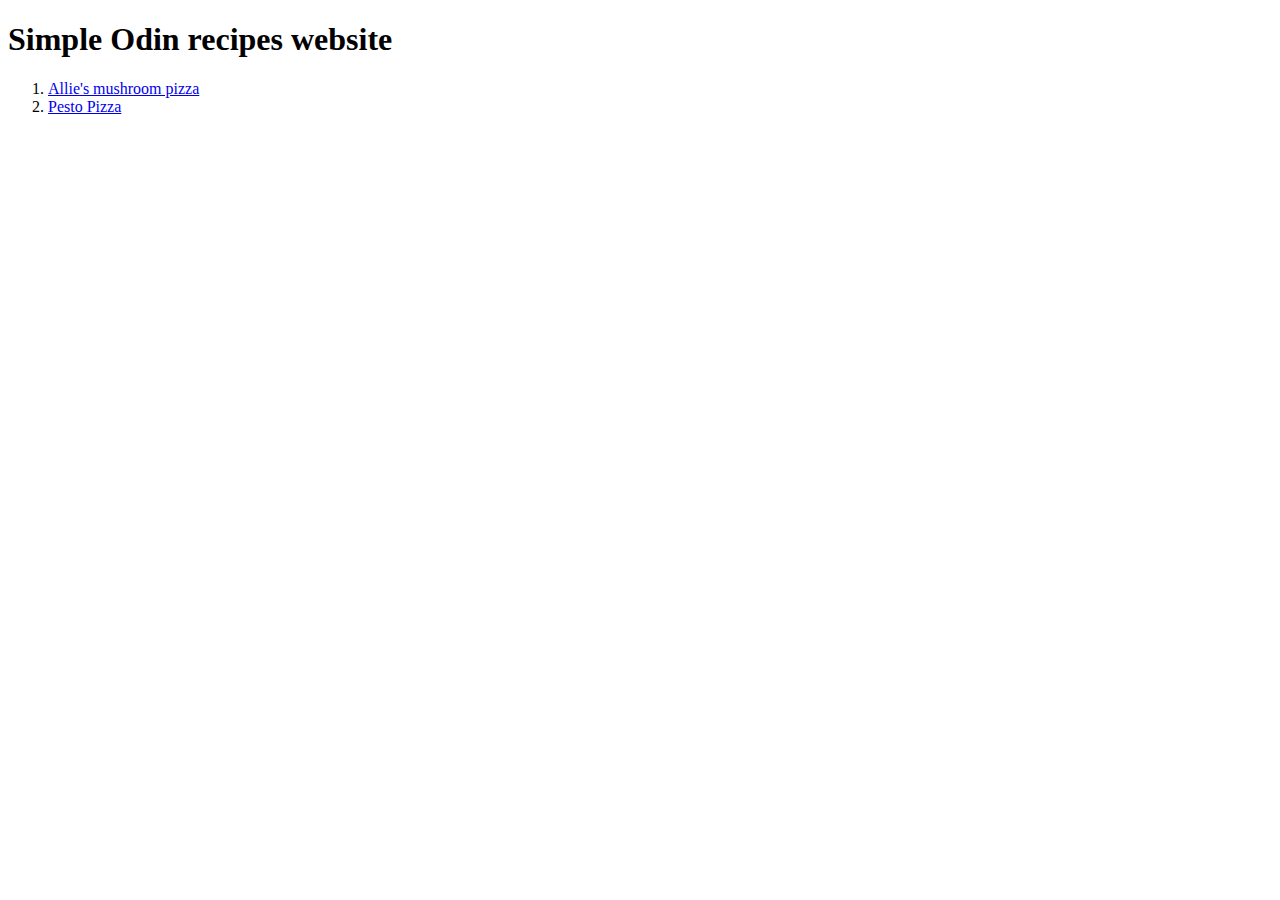
==== index.html @ c3c95ea4 "Added index.html for the website" ====
<!DOCTYPE html>
<html lang="en">
<head>
    <meta charset="UTF-8">
    <meta name="viewport" content="width=device-width, initial-scale=1.0">
    <title>Odin Recipes</title>
</head>
<body>
    <h1>Simple Odin recipes website</h1>
    <ol>
        <li><a href="./recipes/allies-mushroom-pizza.html">Allie's mushroom pizza</a></li>
        <li><a href="./recipes/pesto-pizza.html">Pesto Pizza</a></li>
    </ol>
</body>
</html>
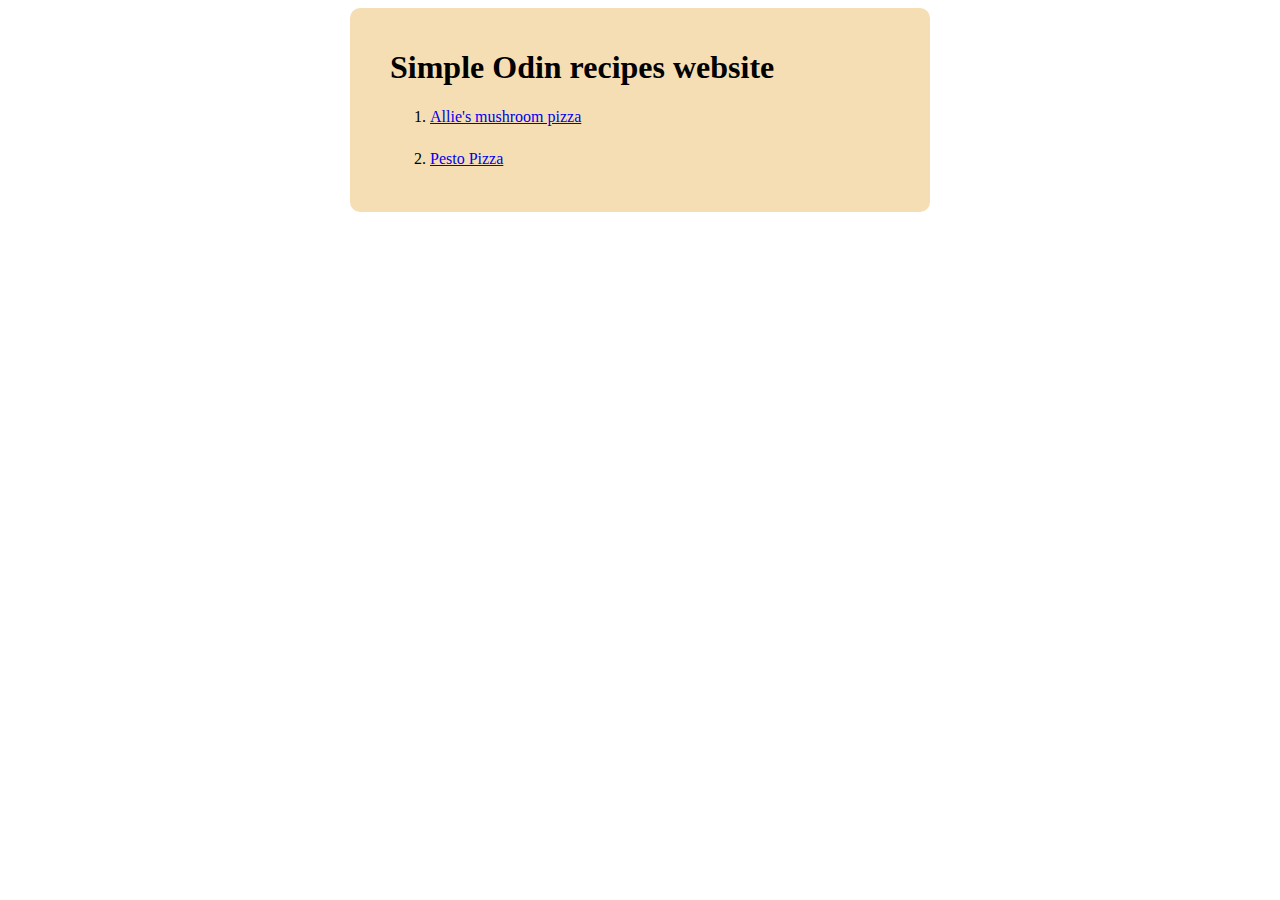
==== commit 74cfa313: "Added some styles to the pages" ====
--- a/index.html
+++ b/index.html
@@ -4,12 +4,15 @@
     <meta charset="UTF-8">
     <meta name="viewport" content="width=device-width, initial-scale=1.0">
     <title>Odin Recipes</title>
+    <link rel="stylesheet" href="styles.css">
 </head>
 <body>
-    <h1>Simple Odin recipes website</h1>
-    <ol>
-        <li><a href="./recipes/allies-mushroom-pizza.html">Allie's mushroom pizza</a></li>
-        <li><a href="./recipes/pesto-pizza.html">Pesto Pizza</a></li>
-    </ol>
+    <div class="container">
+        <h1>Simple Odin recipes website</h1>
+        <ol>
+            <li><a href="./recipes/allies-mushroom-pizza.html">Allie's mushroom pizza</a></li>
+            <li><a href="./recipes/pesto-pizza.html">Pesto Pizza</a></li>
+        </ol>
+    </div>
 </body>
 </html>--- a/styles.css
+++ b/styles.css
@@ -0,0 +1,16 @@
+.container{
+    padding: 20px 40px;
+    max-width: 500px;
+    margin: auto;
+    background-color: wheat;
+    border-radius: 10px;
+}
+
+ol > li {
+    margin-bottom: 3ch;
+}
+
+img{
+    max-width: 100%;
+    height: auto;
+}